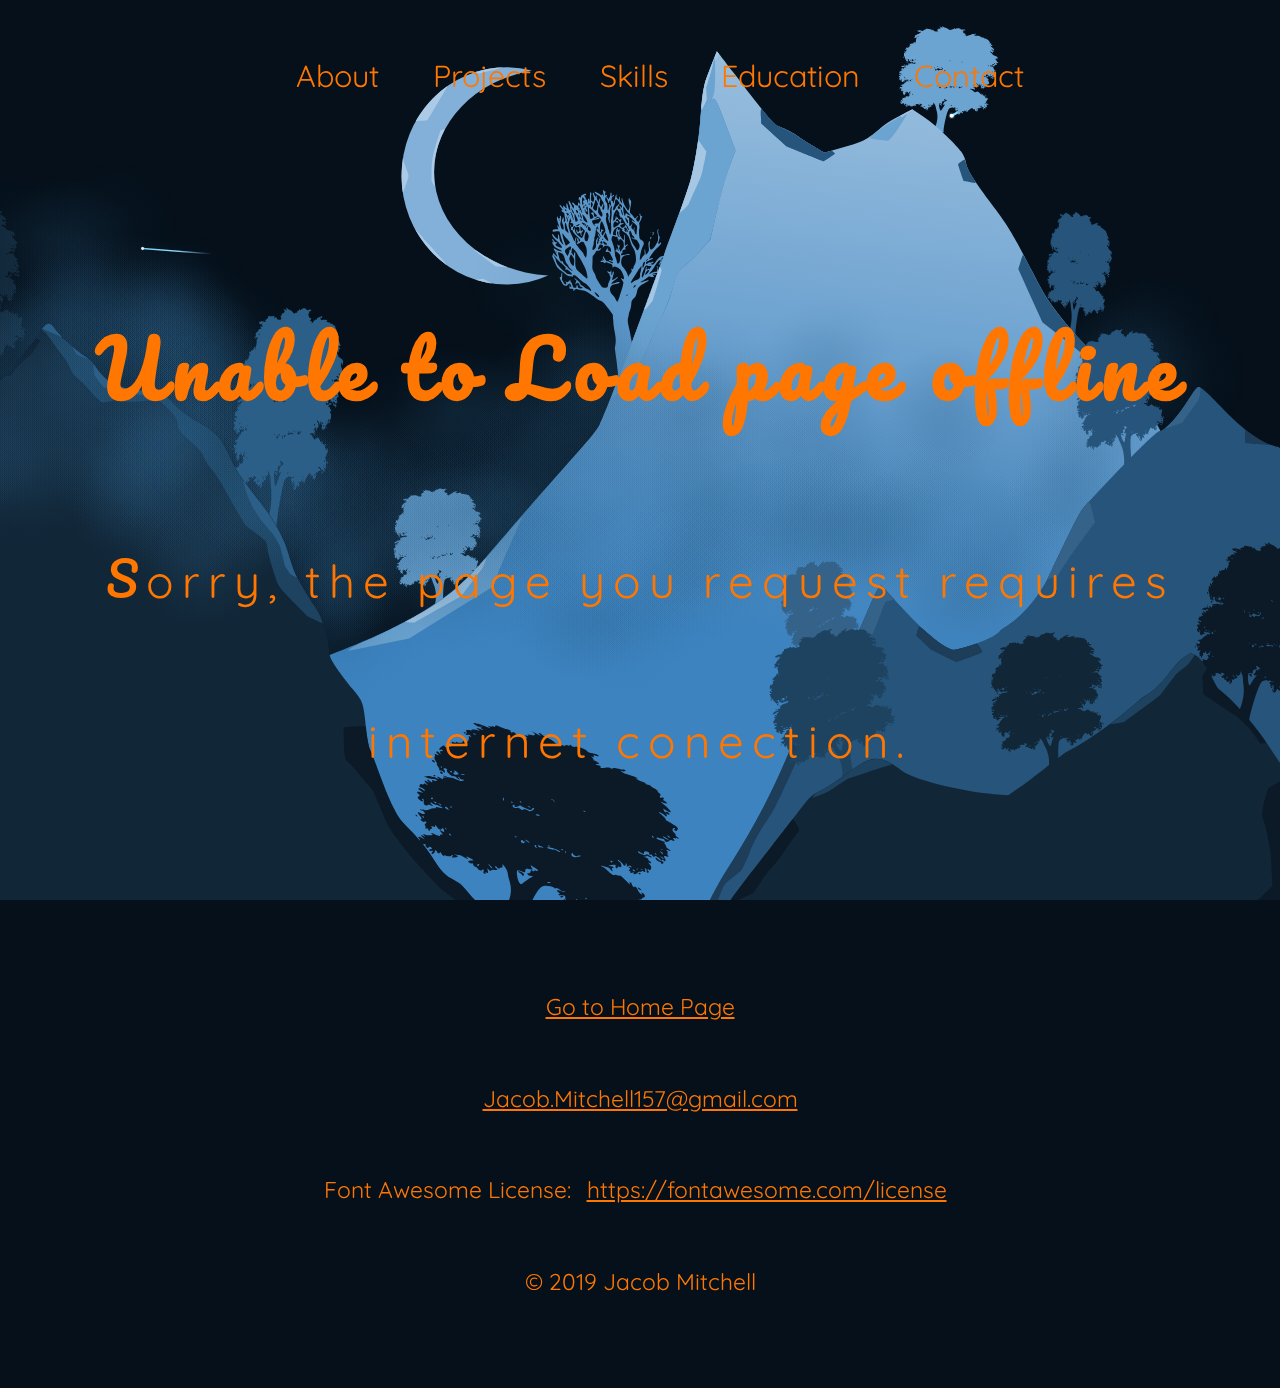
==== fallback.html @ c260409f "PWA" ====
<!DOCTYPE html>
<html lang="en">

<head>
	<meta charset="utf-8">
	<meta name="viewport" content="width=device-width, initial-scale=1.0">
	<!-- set browser color to them color. only supported in sertain mobile devices as of 5/13/19-->
	<meta name="theme-color" content="#FF7700">
	<meta name="apple-mobile-web-app-status-bar" content="#FF7700">
	<!-- favicon.browser will use the correct one based on their needs -->
	<link rel="apple-touch-icon" sizes="180x180" href="images/apple-touch-icon.png">
	<link rel="icon" type="image/png" sizes="32x32" href="images/favicon-32x32.png">
	<link rel="icon" type="image/png" sizes="16x16" href="images/favicon-16x16.png">
 	<link rel="manifest" href="/manifest.json">
	<!-- <link rel="stylesheet preconnect" href="https://use.fontawesome.com/releases/v5.8.1/css/all.css" integrity="sha384-50oBUHEmvpQ+1lW4y57PTFmhCaXp0ML5d60M1M7uH2+nqUivzIebhndOJK28anvf" crossorigin="anonymous"> -->
	<link rel="stylesheet" type="text/css" href="css/styles.css">
	<!-- Google Fonts-->
	 <link   href="https://fonts.googleapis.com/css?family=Quicksand&display=swap" rel="stylesheet noopener">
     <link  href="https://fonts.googleapis.com/css?family=Pacifico&display=swap" rel="stylesheet noopener">
     <meta name="description" content="Hi! It’s Jacob Mitchell, and this is my web developer portfolio. This page loads when you try to view a page you can't view offline." />
     <title>Jacob Mitchell Web Developer Portfolio</title>
     <link rel="canonical" href="https://jnmportfolio.000webhostapp.com" />
     </head>
     <body>
        <header>
			<nav id="nav" class="navfadein">
				<!-- mobile nav opener/logo-->
				<div class="mobile_nav_logo" aria-label="icon that you click to open mobile navigation">
					<div class="line1"></div>
					<div class="line2"></div>
					<div class="line3"></div>
				</div>
				<!-- Desktop Navigation-->
				<ul>
					<li><a href="index.html#me">About</a></li>
					<li><a href="index.html#port">Projects</a></li>
					<li><a href="index.html#skills">Skills</a></li>
					<li><a href="index.html#edu">Education</a></li>
					<li><a href="index.html#contact">Contact</a></li>
				</ul>
			</nav>
			<!-- Mobile Navigation-->
			<div class="mobile_nav">
				<ul>
					<li><a href="index.html#me">About</a></li>
					<li><a href="index.html#port">Projects</a></li>
					<li><a href="index.html#skills">Skills</a></li>
					<li><a href="index.html#edu">Education</a></li>
					<li><a href="index.html#contact">Contact</a></li>
				</ul>
			</div>
			<div class="canvas_container">
				<canvas id="canvas1">Your Browser dose not support HTML5 Canvas</canvas>
				<div class="hero1 hero-img"></div>
			</div>

			<div class="herocontent">
				<h1>Unable to Load page offline</h1>
                     <h2>Sorry, the page you request requires internet conection.</h2>
                     
			</div>
		</header>
        <footer>
            <span><a href="/">Go to Home Page</a></span><br>
			<span><a href="mailto:jacob.mitchell157@gmail.com">Jacob.Mitchell157@gmail.com</a></span><br>
			<span>Font Awesome License: <a target="_blank" rel="noopener" href="https://fontawesome.com/license">https://fontawesome.com/license</a></span><br>
			<span>&copy; 2019 Jacob Mitchell</span><br>
		</footer>
	<script type="text/javascript" src="js/mobilenav.js"></script>
	<script type="text/javascript" src="js/canvas.js" defer></script>
	<script type="text/javascript" src="js/app.js"></script>
     </body>
 </html>
---- css/styles.css ----
:root {
	--section-dark: rgba(13, 29, 43, 0.8);
	--section-light: rgba(13, 29, 43, 0.3);
	--accent-background: #05101a;
	--accent-rgba: rgba(5, 16, 26, 0.8);
	--font-color: #FF7700;
	--background-img-path: url(../images/night_mountains_hero.svg);
}

/*-----Global Styles-----*/
html {
	box-sizing: border-box;
	font-size: calc(0.5em + 2.5vmin);
	scroll-behavior: smooth;
	overflow-x: hidden;
}

*,
*:before,
*:after {
	box-sizing: inherit;
}

/*a tag padding makes click targets bigger for mobile and motor disabled people*/
a {
	padding: 10px;
}

body {
	color: var(--font-color);
	text-align: left;
	margin: 0;
	line-height: 300%;
	background-color: var(--accent-background);
	font-family: 'Quicksand', sans-serif;

}

p::first-letter {
	font-family: 'Pacifico', cursive;
	font-size: 1.25rem;
	/*this is so that the next letter isnt so close due to the increased size*/
	letter-spacing: .25rem;
}

.cursive {
	font-family: 'Pacifico', cursive;
	letter-spacing: .15rem;
	font-weight: bold;
}

/*-----Page order-----*/
/*mobile nav*/
.mobile_nav_logo {
	width: 100vw;
	padding: 1rem;
	cursor: pointer;
}

/*each line that makes up the mobile logo*/
.line1,
.line2,
.line3 {
	background-color: var(--font-color);
	height: .20rem;
	width: 60px;
	margin: .40rem;
	margin-left: auto;
	margin-right: auto;
}

.mobile_nav {
	background-color: var(--accent-rgba);
	position: fixed;
	z-index: 5;
	transform: translateY(-100%);
	transition-duration: .25s;
	width: 100vw;
	clip-path: polygon(0% 0%, 0 calc(100% - 7vw), 50% 100%, 100% calc(100% - 7vw), 100% 0%);
	-webkit-clip-path: polygon(0% 0%, 0 calc(100% - 7vw), 50% 100%, 100% calc(100% - 7vw), 100% 0%);
	-moz-clip-path: polygon(0% 0%, 0 calc(100% - 7vw), 50% 100%, 100% calc(100% - 7vw), 100% 0%);
	-ms-clip-path: polygon(0% 0%, 0 calc(100% - 7vw), 50% 100%, 100% calc(100% - 7vw), 100% 0%);
	-o-clip-path: polygon(0% 0%, 0 calc(100% - 7vw), 50% 100%, 100% calc(100% - 7vw), 100% 0%);
}

.mobile_nav ul {
	text-align: center;
	list-style-type: none;
	width: 100vw;
	padding: 0;
}

.mobile_nav a {
	text-decoration: none;
	color: var(--font-color);
	padding: .75rem 2rem .75rem 2rem;
	margin: .25rem;
}

.mobile_nav_active {
	transform: translateY(0%);
	transition-duration: .25s;
	z-index: 5;
}

.mobile_logo_active {
	display: none;
}

/*desktop nav*/
nav a {
	text-decoration: none;
	color: var(--font-color);
	padding: .5rem;
	margin: .25rem;
}

nav {

	color: var(--font-color);
	position: fixed;
	z-index: 1;
	clip-path: polygon(0% 0%, 0 calc(100% - 7vw), 50% 100%, 100% calc(100% - 7vw), 100% 0%);
	-webkit-clip-path: polygon(0% 0%, 0 calc(100% - 7vw), 50% 100%, 100% calc(100% - 7vw), 100% 0%); 
	-moz-clip-path: polygon(0% 0%, 0 calc(100% - 7vw), 50% 100%, 100% calc(100% - 7vw), 100% 0%); 
	-ms-clip-path: polygon(0% 0%, 0 calc(100% - 7vw), 50% 100%, 100% calc(100% - 7vw), 100% 0%); 
	-o-clip-path: polygon(0% 0%, 0 calc(100% - 7vw), 50% 100%, 100% calc(100% - 7vw), 100% 0%); 
	width: 100vw;
}

/*nav ul is desktop navigation*/
nav ul {
	/*min heigt is so that when clicking nav link the bottom of nav and the top of the section align*/
	min-height: 7.75vh;
	text-align: center;
	list-style-type: none;
	width: 100vw;
	display: none;
}

nav li {
	display: inline;
}

/*navigation animation called by js adds class to make it animate*/
.navfadein {
	animation-name: navfade;
	animation-duration: .75s;
	animation-fill-mode: forwards;
}

/*.navfadeout {
	animation-name: navfade;
	animation-duration: .75s;
	animation-direction: reverse;
	animation-fill-mode: forwards;
}*/

@keyframes navfade {
	from {
		background-color: transparent;
	}

	to {
		background-color: var(--accent-rgba);
	}
}

/* Hero Images*/
.hero1 {
	background: var(--background-img-path);
	position: fixed;
	height: 100vh;
	width: 100vw;
	margin-bottom: -7vw;
	background-size: 100% 100%;
}

.hero-img {
	background-size: contain;
	background-repeat: no-repeat;
	background-position: bottom;
	z-index: -2;
}

.canvas_container {
	min-height: 100vh;
	max-height: 100vh;
	min-width: 100vw;
	max-width: 100vw;
}

#canvas1 {
	margin-bottom: -9vw;
	z-index: 10;
	position: fixed;
	z-index: -3;
}

.herocontent {
	font-weight: bold;
	font-size: 1.75rem;
	position: absolute;
	top: calc(25vmax - (calc(0.5em + 2.5vmin)*2));
	max-width: 100vw;
	min-width: 100vw;
	letter-spacing: 8px;
	line-height: 300%;
	padding: 1rem;
}

h1,
h2 {
	text-align: center;
}

h1 {
	font-size: 2.5rem;
	font-family: 'Pacifico', cursive;
	letter-spacing: .25rem;
}

h2 {
	font-size: 1.5rem;
	font-weight: normal;
}

h2::first-letter,
h3::first-letter,
h4::first-letter {
	font-family: 'Pacifico', cursive;
}

h3:hover {
	transform: scale(1.1);
	transition-duration: 150ms;
	text-decoration: underline;
}

/*
section light top and bottom padding are differnt due to negative space created by the clip path. On the bottom
the clip path cuts downward making it feel like more space. top cuts into the space making it feel like less space. I
determied the current values by offsetingt them by 7rem. The clip path is 7vh deep. This makes it feel equal. Dose
not apply to section dark as it is not effected by this negitive space.
*/
.section-light {
	padding-top: 10rem;
	padding-bottom: 3rem;
	background-color: var(--section-light);
	-webkit-clip-path: polygon(0 0, 50% 7vw, 100% 0%, 100% calc(100% - 7vw), 50% 100%, 0 calc(100% - 7vw));
	-moz-clip-path: polygon(0 0, 50% 7vw, 100% 0%, 100% calc(100% - 7vw), 50% 100%, 0 calc(100% - 7vw));
	-ms-clip-path: polygon(0 0, 50% 7vw, 100% 0%, 100% calc(100% - 7vw), 50% 100%, 0 calc(100% - 7vw));
	-o-clip-path: polygon(0 0, 50% 7vw, 100% 0%, 100% calc(100% - 7vw), 50% 100%, 0 calc(100% - 7vw));
	clip-path: polygon(0 0, 50% 7vw, 100% 0%, 100% calc(100% - 7vw), 50% 100%, 0 calc(100% - 7vw));
	padding-bottom: 10vw;
	margin-bottom: -7vw;
	padding-top: 7rem;
	padding-bottom: 7rem;
}

.section-dark {
	background-color: var(--section-dark);
	clip-path: polygon(0 0, 50% 7vw, 100% 0%, 100% calc(100% - 7vw), 50% 100%, 0 calc(100% - 7vw));
	-webkit-clip-path: polygon(0 0, 50% 7vw, 100% 0%, 100% calc(100% - 7vw), 50% 100%, 0 calc(100% - 7vw));
	-moz-clip-path: polygon(0 0, 50% 7vw, 100% 0%, 100% calc(100% - 7vw), 50% 100%, 0 calc(100% - 7vw));
	-ms-clip-path: polygon(0 0, 50% 7vw, 100% 0%, 100% calc(100% - 7vw), 50% 100%, 0 calc(100% - 7vw));
	-o-clip-path: polygon(0 0, 50% 7vw, 100% 0%, 100% calc(100% - 7vw), 50% 100%, 0 calc(100% - 7vw));
	padding-bottom: 10vw;
	margin-bottom: -7vw;
	padding-top: 7rem;
	padding-bottom: 7rem;
}

/*Grid*/
.grid {
	display: grid;
	/*12 col grid all equal col*/
	grid-template-columns: repeat(11, 1fr);
	grid-row-gap: 3rem;

}

.col_container {
	grid-column-start: 2;
	grid-column-end: 11;
	padding: .75rem;
	margin: .75em;
}

/*flex*/
.flex {
	display: flex;
	flex-flow: row wrap;
	justify-content: space-around;
}



footer {
	background-color: var(--accent-background);
	position: relative;
	padding-top: 2rem;
	padding-bottom: 2rem;
	font-size: .75rem;
	text-align: center;

}

footer a {
	color: var(--font-color);
}

/*resuable hover effect*/
.show_hover:hover {
	transform: scale(1.1);
	transition-duration: 150ms;

}
/*About Me Section*/
.jacob_picture {
	max-height: 400px;
	max-width: 70vw;
	display: block;
	margin: auto;
	clip-path: polygon(75% 0%, 100% 50%, 75% 100%, 0% 100%, 25% 50%, 0% 0%);
	-webkit-clip-path: polygon(75% 0%, 100% 50%, 75% 100%, 0% 100%, 25% 50%, 0% 0%);
	-moz-clip-path: polygon(75% 0%, 100% 50%, 75% 100%, 0% 100%, 25% 50%, 0% 0%);
	-ms-clip-path: polygon(75% 0%, 100% 50%, 75% 100%, 0% 100%, 25% 50%, 0% 0%);
	-o-clip-path: polygon(75% 0%, 100% 50%, 75% 100%, 0% 100%, 25% 50%, 0% 0%);
}
.button {
	background-color: var(--font-color);
	color: var(--accent-background);
	max-width: 300px;
	margin: auto;
	border-radius: 15px;
	
}
.button a, .button a:visited{
	color: var(--accent-background);
}
/*-----Education Section-----*/
/*entire ul*/
.edu-ul {
	list-style-type: none;
	text-align: left;
}

/*header li(ul li)*/
.edu-ul li {
	font-weight: bold;
}

/*ul ul li */
.edu-ul ul li {
	list-style-type: none;
	font-weight: normal;
}

.grad_cap {
	height: 1rem;
}

/*-----SKILLS Section-----*/
/*color of icons within Skills*/
.skill_container {
	width: 80vw;
	max-width: 1000px;
	margin: auto;
}

.skill_container h4 {
	margin-bottom: 0;
	margin-top: .5rem;
	display: inline;
}

.skill_bar {
	border: 1px solid var(--font-color);
	width: 100%;
}

.skill_level {
	background-color: var(--font-color);
	margin: 2px;
	height: .25rem;
}

.html_skill {
	width: 80%;
}

.css_skill {
	width: 80%;
}

.m_css_skill {
	width: 90%;
}

.php_skill {
	width: 60%;
}

.mysql_skill {
	width: 40%;
}

.js_skill {
	width: 60%;
}

/*icon colors and size for img*/
.html {
	color: blue;
}

.css {
	color: red;
}


.php {
	color: lightblue;
}


.js {
	color: purple;
}

.mysql,
.m_css,
.html,
.css,
.php,
.js {
	height: 1rem;
}

/*-----Contact-----*/
.contact_icon {
	height: 5rem;
}

.contact a {
	color: var(--font-color);
}

/*-----Portfolio-----*/
.portfolio .col_container {
	padding: 0;
	margin: 0;
	background-color: transparent;
}

.portfolio a {
	text-decoration: none;
	margin: 0;
	padding: 0;
}

.port_col_1_5 {
	grid-column-start: 1;
	grid-column-end: 12;
	margin-top: .75rem;
}

.port_col_5_12 {
	grid-column-start: 1;
	grid-column-end: 12;
	margin-top: .75rem;
}

.port_col_1_8 {
	grid-column-start: 1;
	grid-column-end: 12;
	margin-top: .75rem;
}

.port_col_8_12 {
	grid-column-start: 1;
	grid-column-end: 12;
	margin-top: .75rem;
}

.portfolio h3 {
	color: var(--font-color);
	padding: .75rem;
	margin: 0;
}

.portfolio img {
	max-width: 80vw;
	min-width: 80vw;
}

.portfolio p {
	margin: 0;
	padding: .75rem;
}

/*imageis and img animation*/
.slideinimg {
	opacity: 0;
	transition: all 1s;
	transition-timing-function: ease-in-out;
}

.slideinimg.left {
	transform: translateX(-100%);
}

.slideinimg.right {
	transform: translateX(-100%);
}

.slideinimg.showimg {
	transform: translateX(0%);
	opacity: 1;
	transition-delay: .25s;
}

/*edu center alliende font size bigger in root*/
/*phablet, tablet, desktop media query*/
@media only screen and (min-width: 1200px) {

	/*hide mobile nav*/
	.mobile_nav_logo,
	.mobile_nav {
		display: none;
	}

	/*show desktop nav*/
	nav ul {
		display: inherit;
	}

	.herocontent {
		top: calc(50vh - 8rem);
	}

	.hero1 {
		background-attachment: fixed;
		background-size: 100% 100%;
	}

	/*portfolio grid columns sizing*/
	.grid {
		grid-row-gap: 10rem;
	}

	.port_col_1_5 {
		grid-column-start: 1;
		grid-column-end: 6;
		margin-top: .75rem;
		min-height: 10vw;
	}

	.port_col_5_12 {
		grid-column-start: 6;
		grid-column-end: 12;
		margin-top: .75rem;
		min-height: 10vw;
	}

	.port_col_1_8 {
		grid-column-start: 1;
		grid-column-end: 7;
		margin-top: .75rem;
		min-height: 10vw;
	}

	.port_col_8_12 {
		grid-column-start: 7;
		grid-column-end: 12;
		margin-top: .75rem;
		min-height: 10vw;
	}

	.portfolio img {
		max-width: 100%;
		min-width: 100%;
		position: relative;
		top: 25%;

	}

	.jacob_picture {
		float: left;
		max-height: 400px;
		shape-outside: polygon(75% 0%, 100% 50%, 75% 100%, 0% 100%, 25% 50%, 0% 0%);
		-webkit-shape-outside: polygon(75% 0%, 100% 50%, 75% 100%, 0% 100%, 25% 50%, 0% 0%);
		-moz-shape-outside: polygon(75% 0%, 100% 50%, 75% 100%, 0% 100%, 25% 50%, 0% 0%);
		-ms-shape-outside: polygon(75% 0%, 100% 50%, 75% 100%, 0% 100%, 25% 50%, 0% 0%);
		-o-shape-outside: polygon(75% 0%, 100% 50%, 75% 100%, 0% 100%, 25% 50%, 0% 0%);
		margin: auto .5rem auto auto;

	}

	.portfolio p {
		min-height: 10vw;
	}

	/*imageis and img animation*/
	/*required me to reput all the classes would not work with just updateing one*/
	.slideinimg {
		opacity: 0;
		transition: all 1s;
		transition-timing-function: ease-in-out;
	}

	.slideinimg.left {
		transform: translateX(-100%);
	}

	.slideinimg.right {
		transform: translateX(100%);
	}

	.slideinimg.showimg {
		transform: translateX(0%);
		opacity: 1;
	}
}

/*mobile portraite mode show mobile nav*/
@media only screen and (max-height: 800px) {

	/*show mobile nav*/
	.mobile_nav_logo,
	.mobile_nav {
		display: inherit;
	}

	/*hide desktop nav*/
	nav ul {
		display: none;
	}
}
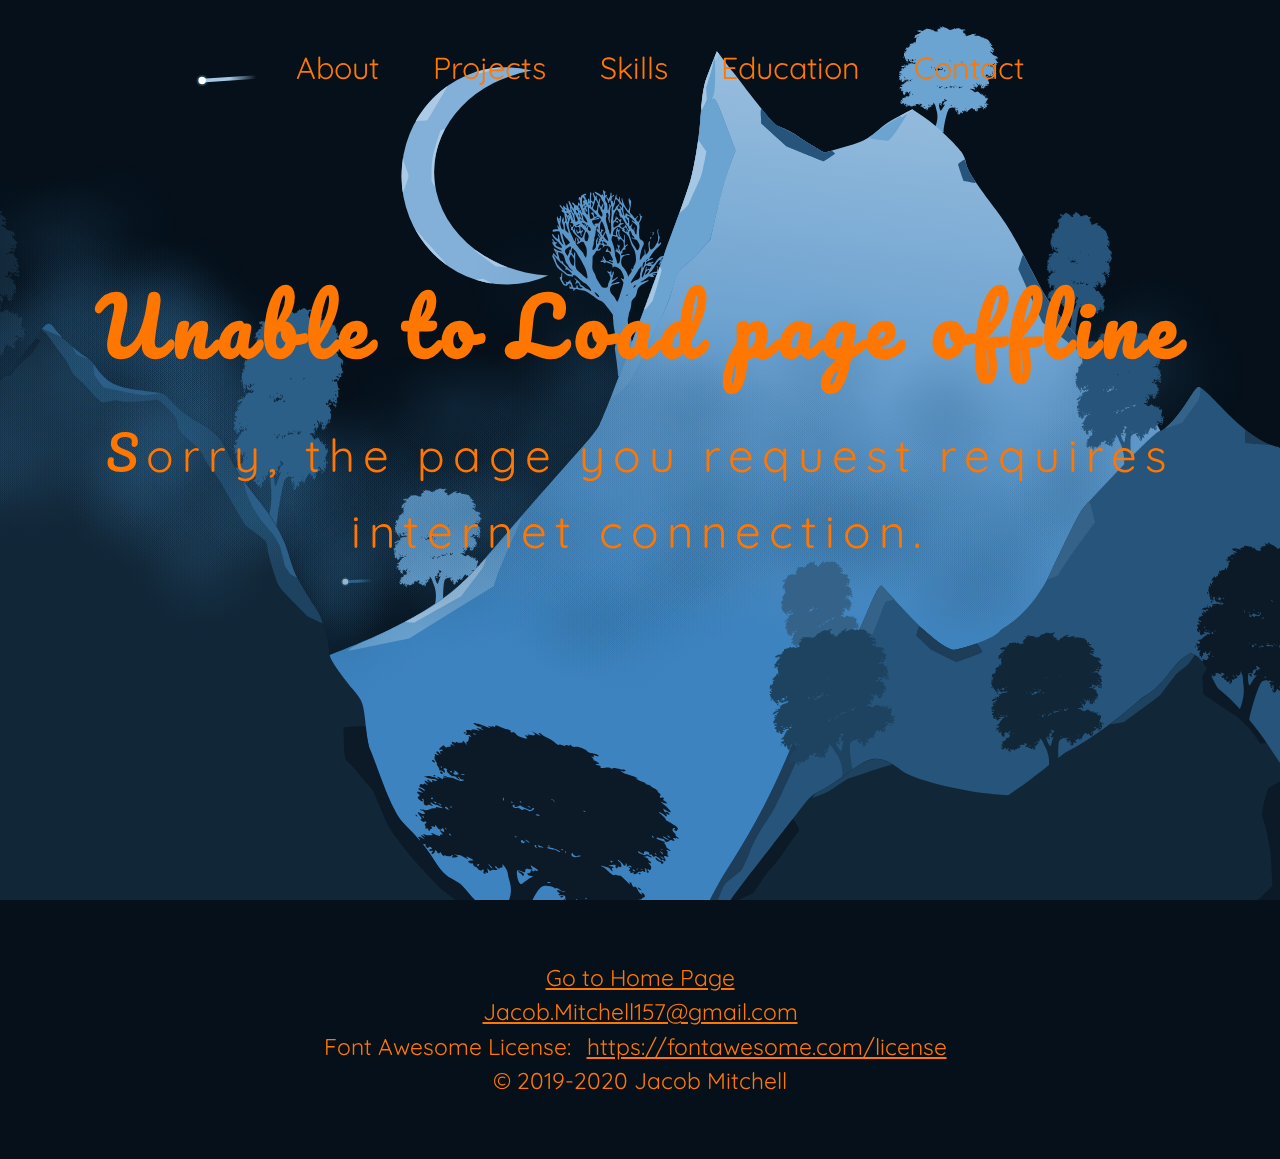
==== commit cf8c0b3d: "cleaned up some code structure" ====
--- a/fallback.html
+++ b/fallback.html
@@ -2,6 +2,7 @@
 <html lang="en">
 
 <head>
+
 	<meta charset="utf-8">
 	<meta name="viewport" content="width=device-width, initial-scale=1.0">
 	<!-- set browser color to them color. only supported in sertain mobile devices as of 5/13/19-->
@@ -19,17 +20,22 @@
      <link  href="https://fonts.googleapis.com/css?family=Pacifico&display=swap" rel="stylesheet noopener">
      <meta name="description" content="Hi! It’s Jacob Mitchell, and this is my web developer portfolio. This page loads when you try to view a page you can't view offline." />
      <title>Jacob Mitchell Web Developer Portfolio</title>
-     <link rel="canonical" href="https://jnmportfolio.000webhostapp.com" />
-     </head>
-     <body>
+	 <link rel="canonical" href="https://jnmportfolio.000webhostapp.com" />
+	 
+</head>
+
+<body>
         <header>
+
 			<nav id="nav" class="navfadein">
+
 				<!-- mobile nav opener/logo-->
 				<div class="mobile_nav_logo" aria-label="icon that you click to open mobile navigation">
 					<div class="line1"></div>
 					<div class="line2"></div>
 					<div class="line3"></div>
 				</div>
+
 				<!-- Desktop Navigation-->
 				<ul>
 					<li><a href="index.html#me">About</a></li>
@@ -38,9 +44,12 @@
 					<li><a href="index.html#edu">Education</a></li>
 					<li><a href="index.html#contact">Contact</a></li>
 				</ul>
+
 			</nav>
+
 			<!-- Mobile Navigation-->
 			<div class="mobile_nav">
+
 				<ul>
 					<li><a href="index.html#me">About</a></li>
 					<li><a href="index.html#port">Projects</a></li>
@@ -48,26 +57,37 @@
 					<li><a href="index.html#edu">Education</a></li>
 					<li><a href="index.html#contact">Contact</a></li>
 				</ul>
+
 			</div>
+			
 			<div class="canvas_container">
+
 				<canvas id="canvas1">Your Browser dose not support HTML5 Canvas</canvas>
 				<div class="hero1 hero-img"></div>
+
 			</div>
 
 			<div class="herocontent">
+
 				<h1>Unable to Load page offline</h1>
-                     <h2>Sorry, the page you request requires internet conection.</h2>
+                <h2>Sorry, the page you request requires internet connection.</h2>
                      
 			</div>
+
 		</header>
+
         <footer>
+
             <span><a href="/">Go to Home Page</a></span><br>
 			<span><a href="mailto:jacob.mitchell157@gmail.com">Jacob.Mitchell157@gmail.com</a></span><br>
 			<span>Font Awesome License: <a target="_blank" rel="noopener" href="https://fontawesome.com/license">https://fontawesome.com/license</a></span><br>
-			<span>&copy; 2019 Jacob Mitchell</span><br>
+			<span>&copy; 2019-2020 Jacob Mitchell</span><br>
+
 		</footer>
+
 	<script type="text/javascript" src="js/mobilenav.js"></script>
 	<script type="text/javascript" src="js/canvas.js" defer></script>
 	<script type="text/javascript" src="js/app.js"></script>
-     </body>
- </html>+
+</body>
+</html>--- a/css/styles.css
+++ b/css/styles.css
@@ -30,10 +30,9 @@
 	color: var(--font-color);
 	text-align: left;
 	margin: 0;
-	line-height: 300%;
+	line-height: 250%;
 	background-color: var(--accent-background);
 	font-family: 'Quicksand', sans-serif;
-
 }
 
 p::first-letter {
@@ -49,7 +48,16 @@
 	font-weight: bold;
 }
 
+.github {
+	height: 2rem;
+	width: 2rem !important;
+	min-width: 2rem !important;
+	position: unset !important;
+	margin-left: .75rem;
+}
+
 /*-----Page order-----*/
+
 /*mobile nav*/
 .mobile_nav_logo {
 	width: 100vw;
@@ -116,7 +124,6 @@
 }
 
 nav {
-
 	color: var(--font-color);
 	position: fixed;
 	z-index: 1;
@@ -149,18 +156,10 @@
 	animation-fill-mode: forwards;
 }
 
-/*.navfadeout {
-	animation-name: navfade;
-	animation-duration: .75s;
-	animation-direction: reverse;
-	animation-fill-mode: forwards;
-}*/
-
 @keyframes navfade {
 	from {
 		background-color: transparent;
 	}
-
 	to {
 		background-color: var(--accent-rgba);
 	}
@@ -205,8 +204,37 @@
 	max-width: 100vw;
 	min-width: 100vw;
 	letter-spacing: 8px;
-	line-height: 300%;
 	padding: 1rem;
+}
+
+svg  {
+	width: 100vw;
+	height: 100vh;
+	max-width: 1800px;
+	display: block;
+	margin: auto;
+	
+
+}
+
+@keyframes draw {
+   90% {
+	   fill: transparent;
+   }
+	100% {
+	   stroke-dashoffset: 0;
+	   fill: #ff7700;
+	}
+}
+
+#heroText {
+	stroke:#ff7700;stroke-width:0.465;
+	fill: transparent;
+	animation-name: draw;
+	stroke-dasharray: 80 ;
+	stroke-dashoffset: 80;
+	animation-fill-mode: forwards;
+	animation-duration: 2s ;
 }
 
 h1,
@@ -221,8 +249,9 @@
 }
 
 h2 {
-	font-size: 1.5rem;
+	font-size: 1rem;
 	font-weight: normal;
+	margin: 0;
 }
 
 h2::first-letter,
@@ -238,24 +267,21 @@
 }
 
 /*
-section light top and bottom padding are differnt due to negative space created by the clip path. On the bottom
+section light top and bottom padding are different due to negative space created by the clip path. On the bottom
 the clip path cuts downward making it feel like more space. top cuts into the space making it feel like less space. I
-determied the current values by offsetingt them by 7rem. The clip path is 7vh deep. This makes it feel equal. Dose
-not apply to section dark as it is not effected by this negitive space.
+determined the current values by offsetting them by 7rem. The clip path is 7vh deep. This makes it feel equal. Dose
+not apply to section dark as it is not effected by this negative space.
 */
 .section-light {
-	padding-top: 10rem;
-	padding-bottom: 3rem;
 	background-color: var(--section-light);
 	-webkit-clip-path: polygon(0 0, 50% 7vw, 100% 0%, 100% calc(100% - 7vw), 50% 100%, 0 calc(100% - 7vw));
 	-moz-clip-path: polygon(0 0, 50% 7vw, 100% 0%, 100% calc(100% - 7vw), 50% 100%, 0 calc(100% - 7vw));
 	-ms-clip-path: polygon(0 0, 50% 7vw, 100% 0%, 100% calc(100% - 7vw), 50% 100%, 0 calc(100% - 7vw));
 	-o-clip-path: polygon(0 0, 50% 7vw, 100% 0%, 100% calc(100% - 7vw), 50% 100%, 0 calc(100% - 7vw));
 	clip-path: polygon(0 0, 50% 7vw, 100% 0%, 100% calc(100% - 7vw), 50% 100%, 0 calc(100% - 7vw));
-	padding-bottom: 10vw;
 	margin-bottom: -7vw;
-	padding-top: 7rem;
-	padding-bottom: 7rem;
+	padding-top: 5rem;
+	padding-bottom: 5rem;
 }
 
 .section-dark {
@@ -265,10 +291,9 @@
 	-moz-clip-path: polygon(0 0, 50% 7vw, 100% 0%, 100% calc(100% - 7vw), 50% 100%, 0 calc(100% - 7vw));
 	-ms-clip-path: polygon(0 0, 50% 7vw, 100% 0%, 100% calc(100% - 7vw), 50% 100%, 0 calc(100% - 7vw));
 	-o-clip-path: polygon(0 0, 50% 7vw, 100% 0%, 100% calc(100% - 7vw), 50% 100%, 0 calc(100% - 7vw));
-	padding-bottom: 10vw;
 	margin-bottom: -7vw;
-	padding-top: 7rem;
-	padding-bottom: 7rem;
+	padding-top: 5rem;
+	padding-bottom: 5rem;
 }
 
 /*Grid*/
@@ -277,14 +302,13 @@
 	/*12 col grid all equal col*/
 	grid-template-columns: repeat(11, 1fr);
 	grid-row-gap: 3rem;
-
 }
 
 .col_container {
 	grid-column-start: 2;
 	grid-column-end: 11;
 	padding: .75rem;
-	margin: .75em;
+	margin: .75rem;
 }
 
 /*flex*/
@@ -293,8 +317,6 @@
 	flex-flow: row wrap;
 	justify-content: space-around;
 }
-
-
 
 footer {
 	background-color: var(--accent-background);
@@ -303,7 +325,7 @@
 	padding-bottom: 2rem;
 	font-size: .75rem;
 	text-align: center;
-
+	line-height: 150%;
 }
 
 footer a {
@@ -314,32 +336,26 @@
 .show_hover:hover {
 	transform: scale(1.1);
 	transition-duration: 150ms;
-
-}
+}
+
 /*About Me Section*/
-.jacob_picture {
-	max-height: 400px;
-	max-width: 70vw;
-	display: block;
-	margin: auto;
-	clip-path: polygon(75% 0%, 100% 50%, 75% 100%, 0% 100%, 25% 50%, 0% 0%);
-	-webkit-clip-path: polygon(75% 0%, 100% 50%, 75% 100%, 0% 100%, 25% 50%, 0% 0%);
-	-moz-clip-path: polygon(75% 0%, 100% 50%, 75% 100%, 0% 100%, 25% 50%, 0% 0%);
-	-ms-clip-path: polygon(75% 0%, 100% 50%, 75% 100%, 0% 100%, 25% 50%, 0% 0%);
-	-o-clip-path: polygon(75% 0%, 100% 50%, 75% 100%, 0% 100%, 25% 50%, 0% 0%);
-}
 .button {
 	background-color: var(--font-color);
 	color: var(--accent-background);
 	max-width: 300px;
 	margin: auto;
 	border-radius: 15px;
-	
-}
+}
+
 .button a, .button a:visited{
 	color: var(--accent-background);
 }
+
 /*-----Education Section-----*/
+#edu {
+	grid-row-gap: 0;
+}
+
 /*entire ul*/
 .edu-ul {
 	list-style-type: none;
@@ -363,51 +379,27 @@
 
 /*-----SKILLS Section-----*/
 /*color of icons within Skills*/
-.skill_container {
-	width: 80vw;
-	max-width: 1000px;
-	margin: auto;
-}
-
-.skill_container h4 {
-	margin-bottom: 0;
-	margin-top: .5rem;
+#skills {
+	grid-row-gap: 0;
+}
+
+#skills h2 {
+	grid-column-start: 1;
+	grid-column-end: 12;
+}
+
+.skill_col_1 {
+	grid-column-start: 2;
+	grid-column-end: 10;
+}
+
+.skill_col_2{
+	grid-column-start: 2;
+	grid-column-end: 10;
+}
+
+#skills h4 {
 	display: inline;
-}
-
-.skill_bar {
-	border: 1px solid var(--font-color);
-	width: 100%;
-}
-
-.skill_level {
-	background-color: var(--font-color);
-	margin: 2px;
-	height: .25rem;
-}
-
-.html_skill {
-	width: 80%;
-}
-
-.css_skill {
-	width: 80%;
-}
-
-.m_css_skill {
-	width: 90%;
-}
-
-.php_skill {
-	width: 60%;
-}
-
-.mysql_skill {
-	width: 40%;
-}
-
-.js_skill {
-	width: 60%;
 }
 
 /*icon colors and size for img*/
@@ -419,11 +411,9 @@
 	color: red;
 }
 
-
 .php {
 	color: lightblue;
 }
-
 
 .js {
 	color: purple;
@@ -434,7 +424,8 @@
 .html,
 .css,
 .php,
-.js {
+.js,
+.react {
 	height: 1rem;
 }
 
@@ -520,8 +511,12 @@
 	opacity: 1;
 	transition-delay: .25s;
 }
-
-/*edu center alliende font size bigger in root*/
+@media only screen and (min-width: 500px ) {
+	svg {
+		height: auto;
+	}
+	h2 { font-size: 1.5rem}
+}
 /*phablet, tablet, desktop media query*/
 @media only screen and (min-width: 1200px) {
 
@@ -546,9 +541,6 @@
 	}
 
 	/*portfolio grid columns sizing*/
-	.grid {
-		grid-row-gap: 10rem;
-	}
 
 	.port_col_1_5 {
 		grid-column-start: 1;
@@ -583,27 +575,29 @@
 		min-width: 100%;
 		position: relative;
 		top: 25%;
-
-	}
-
-	.jacob_picture {
-		float: left;
-		max-height: 400px;
-		shape-outside: polygon(75% 0%, 100% 50%, 75% 100%, 0% 100%, 25% 50%, 0% 0%);
-		-webkit-shape-outside: polygon(75% 0%, 100% 50%, 75% 100%, 0% 100%, 25% 50%, 0% 0%);
-		-moz-shape-outside: polygon(75% 0%, 100% 50%, 75% 100%, 0% 100%, 25% 50%, 0% 0%);
-		-ms-shape-outside: polygon(75% 0%, 100% 50%, 75% 100%, 0% 100%, 25% 50%, 0% 0%);
-		-o-shape-outside: polygon(75% 0%, 100% 50%, 75% 100%, 0% 100%, 25% 50%, 0% 0%);
-		margin: auto .5rem auto auto;
-
 	}
 
 	.portfolio p {
 		min-height: 10vw;
 	}
 
-	/*imageis and img animation*/
-	/*required me to reput all the classes would not work with just updateing one*/
+	/*skills grid sizing*/
+	#skills {
+		grid-row-gap: 1rem;
+	}
+
+	.skill_col_1 {
+		grid-column-start: 2;
+		grid-column-end: 6;
+	}
+
+	.skill_col_2{
+		grid-column-start: 7;
+		grid-column-end: 10;
+	}
+
+	/* img animation*/
+	/*required me to put all the classes would not work with just updating one*/
 	.slideinimg {
 		opacity: 0;
 		transition: all 1s;
@@ -622,9 +616,29 @@
 		transform: translateX(0%);
 		opacity: 1;
 	}
-}
-
-/*mobile portraite mode show mobile nav*/
+
+}/*phablet, tablet, desktop media query*/
+
+/*widescreen desktop*/
+@media only screen and ( min-width: 1700px ) {
+
+	body {
+		line-height: 300%;
+	}
+
+	.section-light {
+		padding-top: 7rem;
+		padding-bottom: 7rem;
+	}
+	
+	.section-dark {
+		padding-top: 7rem;
+		padding-bottom: 7rem;
+	}
+
+}/*widescreen desktop*/
+
+/*mobile portrait mode show mobile nav*/
 @media only screen and (max-height: 800px) {
 
 	/*show mobile nav*/
@@ -637,4 +651,5 @@
 	nav ul {
 		display: none;
 	}
-}
+
+}/*mobile portrait mode show mobile nav*/
